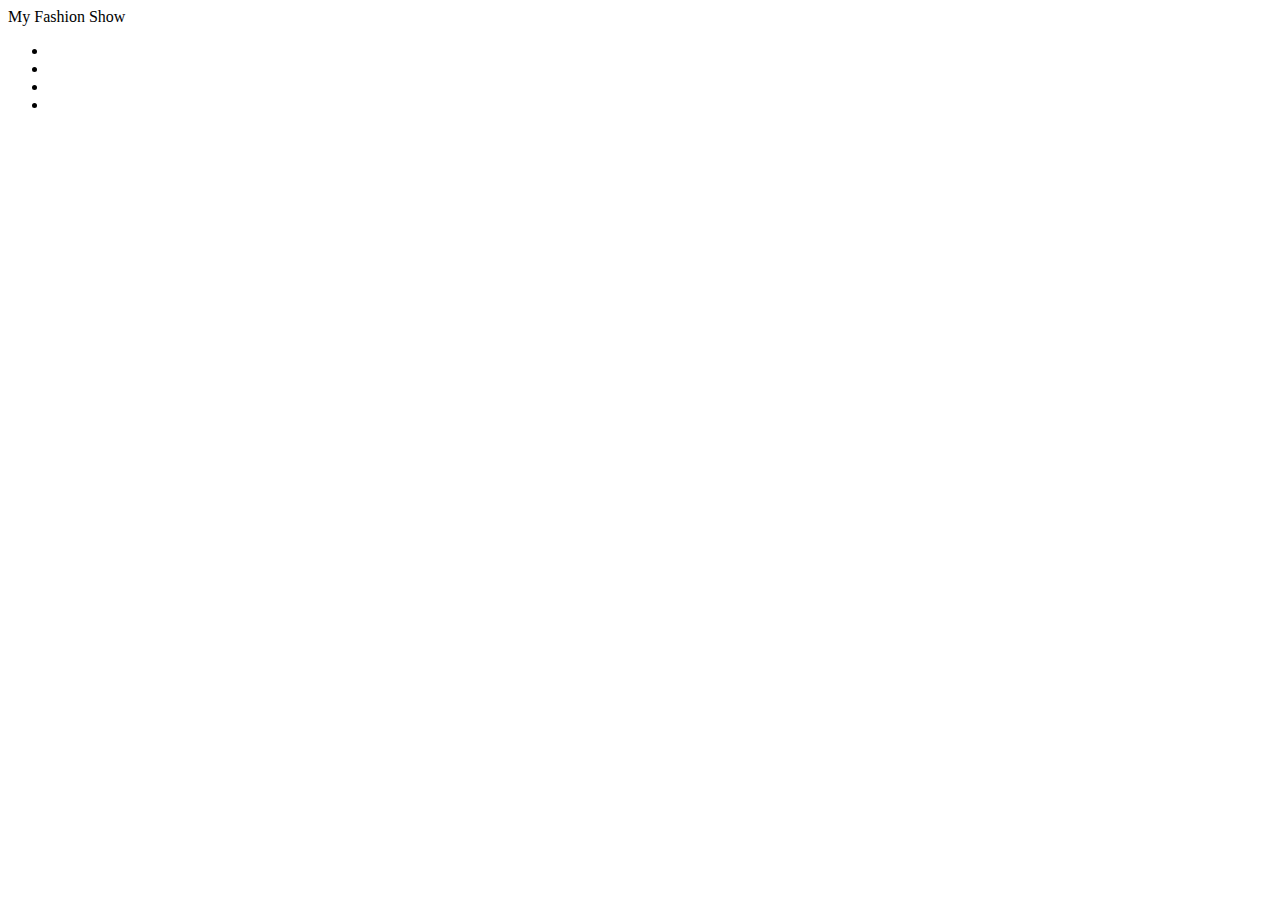
==== challenges/image-gallery/index.html @ 09bc7ae2 "add boiler plate and link styles.css" ====
<!DOCTYPE html>
<html lang="en">
<head>
  <meta charset="UTF-8">
  <meta http-equiv="X-UA-Compatible" content="IE=edge">
  <meta name="viewport" content="width=device-width, initial-scale=1.0">
  <title>Image Gallery</title>
  <link rel="stylesheet" href="styles/styles.css">
</head>
<body>
  <header>My Fashion Show</header>
  <nav>
    <ul>
      <li></li>
      <li></li>
      <li></li>
      <li></li>
    </ul>
  </nav>
  <footer></footer>
</body>
</html>
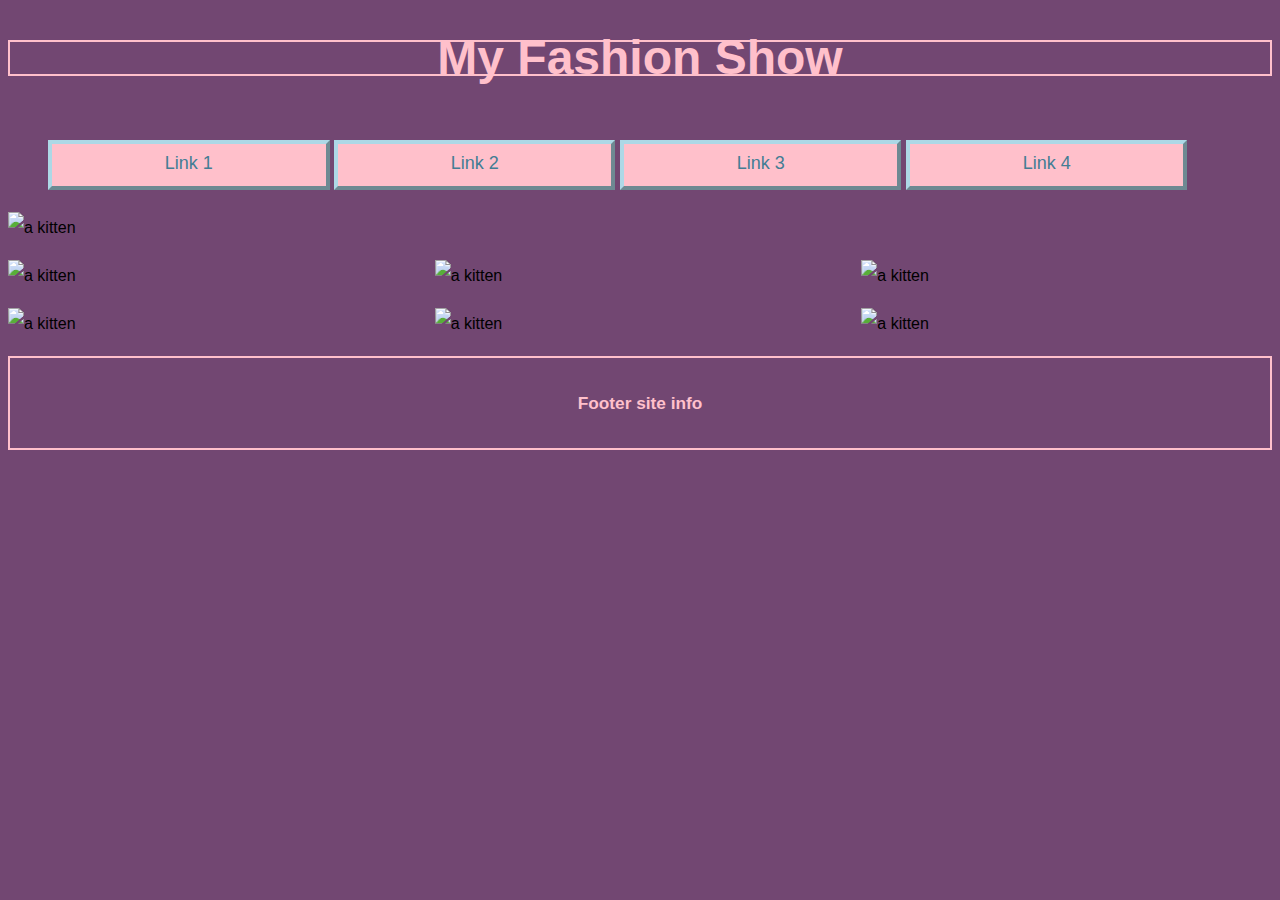
==== commit f392ef96: "add image gallery html elements and css grid" ====
--- a/challenges/image-gallery/index.html
+++ b/challenges/image-gallery/index.html
@@ -1,22 +1,68 @@
 <!DOCTYPE html>
 <html lang="en">
-<head>
-  <meta charset="UTF-8">
-  <meta http-equiv="X-UA-Compatible" content="IE=edge">
-  <meta name="viewport" content="width=device-width, initial-scale=1.0">
-  <title>Image Gallery</title>
-  <link rel="stylesheet" href="styles/styles.css">
-</head>
-<body>
-  <header>My Fashion Show</header>
-  <nav>
-    <ul>
-      <li></li>
-      <li></li>
-      <li></li>
-      <li></li>
-    </ul>
-  </nav>
-  <footer></footer>
-</body>
-</html>+  <head>
+    <meta charset="UTF-8" />
+    <meta http-equiv="X-UA-Compatible" content="IE=edge" />
+    <meta name="viewport" content="width=device-width, initial-scale=1.0" />
+    <title>Image Gallery</title>
+    <link rel="stylesheet" href="./styles/styles.css" />
+  </head>
+  <body>
+    <section class="wrapper">
+      <!-- Header -->
+      <header><h1>My Fashion Show</h1></header>
+
+      <!-- Navigation -->
+      <nav id="navigation">
+        <ul>
+          <li><a href="#">Link 1</a></li>
+          <li><a href="#">Link 2</a></li>
+          <li><a href="#">Link 3</a></li>
+          <li><a href="#">Link 4</a></li>
+        </ul>
+      </nav>
+
+      <!-- Image grid -->
+      <img
+        src="https://placekitten.com/1200/300"
+        alt="a kitten"
+        class="hero img100"
+      />
+      <img
+        src="https://placekitten.com/400/300"
+        alt="a kitten"
+        class="middle-image1 img100"
+      />
+      <img
+        src="https://placekitten.com/400/300"
+        alt="a kitten"
+        class="middle-image2 img100"
+      />
+      <img
+        src="https://placekitten.com/400/300"
+        alt="a kitten"
+        class="middle-image3 img100"
+      />
+      <img
+        src="https://placekitten.com/400/300"
+        alt="a kitten"
+        class="bottom-image1 img100"
+      />
+      <img
+        src="https://placekitten.com/400/300"
+        alt="a kitten"
+        class="bottom-image2 img100"
+      />
+      <img
+        src="https://placekitten.com/400/300"
+        alt="a kitten"
+        class="bottom-image3 img100"
+      />
+    </section>
+
+    <!-- Footer section -->
+    <footer>
+      <h5>Footer site info</h5>
+    </footer>
+  </body>
+</html>
--- a/challenges/image-gallery/styles/styles.css
+++ b/challenges/image-gallery/styles/styles.css
@@ -0,0 +1,102 @@
+body {
+  background-color: rgb(114, 71, 114);
+  line-height: 2em;
+  font-family: cursive, sans-serif;
+}
+
+.wrapper {
+  display: grid;
+  align-items: center;
+  gap: 1em;
+  grid-template-columns: 1fr 1fr 1fr;
+  grid-template-areas:
+  "header header header"
+  "nav nav nav"
+  "hero hero hero"
+  "middle-image1 middle-image2 middle-image3"
+  "bottom-image1 bottom-image2 bottom-image3"
+  "footer footer footer";
+}
+
+header {
+  grid-area: header;
+  text-align: center;
+  font-size: 1.5em;
+  padding: auto;
+}
+
+h1, footer {
+  border: 2px double pink;
+  color: pink;
+}
+
+footer {
+  grid-area: footer;
+  text-align: center;
+  font-size: 1.3em;
+  padding: auto;
+}
+
+#navigation {
+  grid-area: nav;
+}
+
+.img100 {
+  width: 100%;
+}
+
+.hero {
+  grid-area: hero;
+}
+
+.middle-image1 {
+  grid-area: middle-image1;
+}
+
+.middle-image2 {
+  grid-area: middle-image2;
+}
+
+.middle-image3 {
+  grid-area: middle-image3;
+}
+
+.bottom-image1 {
+  grid-area: bottom-image1;
+}
+
+.bottom-image2 {
+  grid-area: bottom-image2;
+}
+
+.bottom-image3 {
+  grid-area: bottom-image3;
+}
+
+ul {
+  align-items: center;
+  list-style-type: none;
+}
+
+ul li {
+  display: inline-block;
+  align-items: center;
+  font-size: .91em;
+  width: 23%;
+  height: 30px;
+}
+
+ul li a {
+  display: block;
+  padding: 1% 30%;
+  margin: auto;
+  color: rgb(67, 125, 148);
+  background-color: pink;
+  border: 4px outset lightblue;
+  text-align: center;
+  height: 2em;
+  font-size: large;
+  text-decoration: none;
+}
+
+
